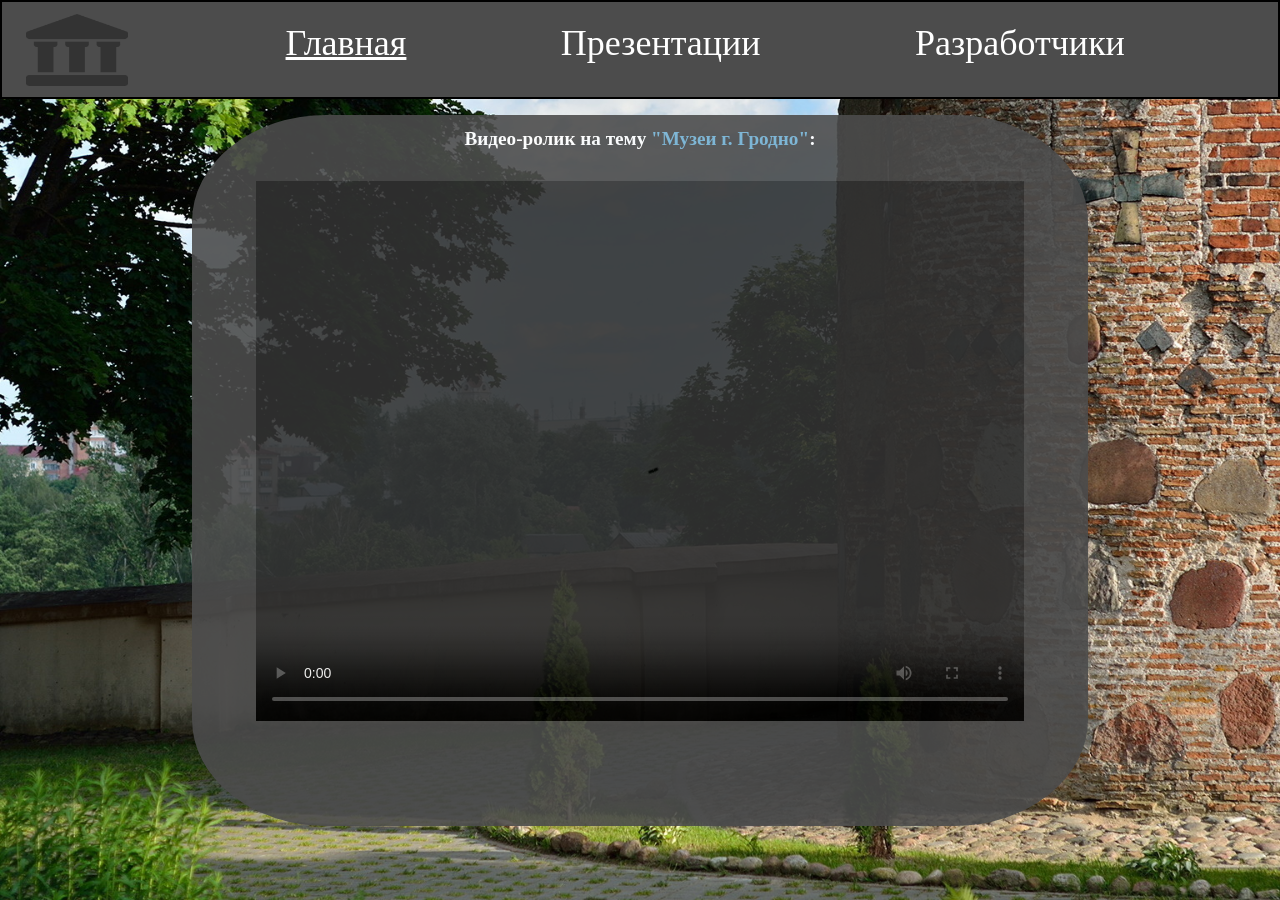
==== index.html @ 47c76565 "07.10.2021" ====
<!DOCTYPE HTML>
<html>
 <head>
  <meta charset="utf-8">
     <link rel = "stylesheet" href = "assets/style.css">
     <link rel="shortcut icon" href="assets/img/icon.png" type="image/png">
     <title>Музеи Гродно | Главная</title>
 </head>
 <body>
     <div class = "main">
        <div class = "container">
            <a href = "index.html"><img class = "logo" src = "assets/img/logo.png"></a>
            <div class = "">
                <a class = "navigator" href="support.html">Разработчики</a>
                <a class = "navigator" href="powerpoint.html">Презентации</a>
                <a class = "navuse" href="index.html">Главная</a>
            </div>
        </div>
        <div class = "videocontainer">
             <p align = "center">
             <b><font class = "videotitle">Видео-ролик на тему </font><font class = "videotitleb">"Музеи г. Гродно"</font><font class = "videotitle">:</font></b></p><br><br>
            <div align = "center">
                 <video autoplay = "autoplay" controls = "controls" class = "iframe"><source src="assets/img/vidos.mp4" type='video/mp4; codecs="avc1.42E01E, mp4a.40.2"'></video>
             </div>
         </div>
    </div>
 </body>
</html>
---- assets/style.css ----
body {
    font-size: 0.5vw;
    font-family: 'Courier New', Bold;
    margin: 0;
    line-height: 1.6;
}
* {
    box-sizing: border-box;
}

.main {
    background: url("../assets/img/background.png") center;
    background-repeat: no-repeat;
    background-size: cover;
    margin: 0;
    width: 100vw;
    height: 100vh;
    right: 0;
    left: 0;
}

.container {
    border: solid 2px black;
    background-size: cover;
    background: #4c4c4c;
    position: fixed;
    margin: 0;
    top: 0;
    width: 100vw;
    height: 11vh;
    z-index: 1000;
}

.logo {
    position: fixed;
    top: 1.5vh;
    left: 2vw;
    height: 8vh;
    width: 8vw;
}

.navigator {
    font-size: 4vh;
    font-family: Impact;
    color: white;
    text-decoration: none;
    transition: color 0.3s linear;
    display: inline-block;
    margin: 1% 0.1%;
    margin-right: 12%;
    white-space: pre;
    float: right;
}
.navuse {
    font-size: 4vh;
    font-family: Impact;
    color: white;
    text-decoration: underline;
    transition: color 0.3s linear;
    display: inline-block;
    margin: 1% 0.1%;
    margin-right: 12%;
    white-space: pre;
    float: right;
}

.navuse:hover {
    color: #77b3d4;
}

.navigator:hover {
    color: #77b3d4;
}

.logo:hover {
    display: block;
    padding: 4px; 
    text-decoration: none;
    border-bottom: none; 
}

.videocontainer {
    display: block;
    border: solid 2px #4c4c4c;
    border-radius: 15%;
    background: #4c4c4c;
    position: absolute;
    top: 9vw;
    width: 70vw;
    height: 79vh;
    left: 15vw;
    opacity: 0.9;
    transition: opacity 0.4s linear;
}

.videocontainer:hover {
    opacity: 1;
}

.videotitle {
    font-size: 1.5vw;
    font-family: Tahoma;
    color: white;
}

.videotitleb {
    font-size: 1.5vw;
    font-family: Tahoma;
    color: #77b3d4;
}

.iframe {
    width: 60vw;
    height: 60vh;
}
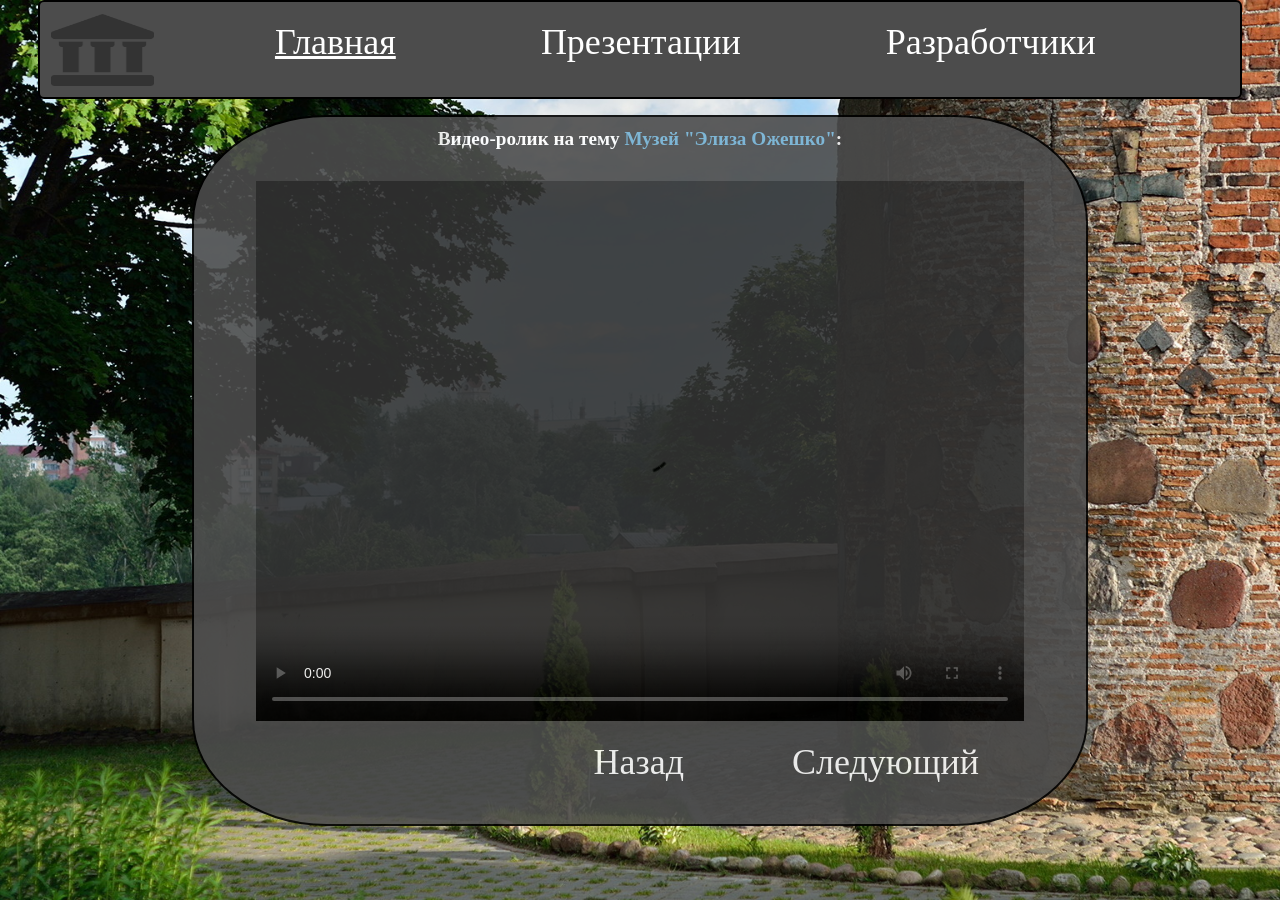
==== commit 9f8d2343: "23.10.21" ====
--- a/index.html
+++ b/index.html
@@ -11,17 +11,21 @@
         <div class = "container">
             <a href = "index.html"><img class = "logo" src = "assets/img/logo.png"></a>
             <div class = "">
-                <a class = "navigator" href="support.html">Разработчики</a>
+                <a class = "navigator" href="developers.html">Разработчики</a>
                 <a class = "navigator" href="powerpoint.html">Презентации</a>
                 <a class = "navuse" href="index.html">Главная</a>
             </div>
         </div>
         <div class = "videocontainer">
              <p align = "center">
-             <b><font class = "videotitle">Видео-ролик на тему </font><font class = "videotitleb">"Музеи г. Гродно"</font><font class = "videotitle">:</font></b></p><br><br>
+             <b><font class = "videotitle">Видео-ролик на тему </font><font class = "videotitleb">Музей "Элиза Ожешко"</font><font class = "videotitle">:</font></b></p><br><br>
             <div align = "center">
-                 <video autoplay = "autoplay" controls = "controls" class = "iframe"><source src="assets/img/vidos.mp4" type='video/mp4; codecs="avc1.42E01E, mp4a.40.2"'></video>
+                 <video autoplay = "autoplay" controls = "controls" class = "iframe"><source src="assets/img/1.mp4" type='video/mp4; codecs="avc1.42E01E, mp4a.40.2"'></video>
              </div>
+             <div class = "buts">
+                 <a class="navigator" href = "index1.html">Следующий</a>
+                 <a class="navigator" href = "">Назад</a>
+            </div>
          </div>
     </div>
  </body>
--- a/assets/style.css
+++ b/assets/style.css
@@ -10,6 +10,7 @@
 
 .main {
     background: url("../assets/img/background.png") center;
+    overflow: hidden;
     background-repeat: no-repeat;
     background-size: cover;
     margin: 0;
@@ -21,12 +22,13 @@
 
 .container {
     border: solid 2px black;
+    border-radius: 6px;
     background-size: cover;
     background: #4c4c4c;
     position: fixed;
-    margin: 0;
+    margin-left: 3vw;
     top: 0;
-    width: 100vw;
+    width: 94vw;
     height: 11vh;
     z-index: 1000;
 }
@@ -34,7 +36,7 @@
 .logo {
     position: fixed;
     top: 1.5vh;
-    left: 2vw;
+    left: 4vw;
     height: 8vh;
     width: 8vw;
 }
@@ -81,7 +83,7 @@
 
 .videocontainer {
     display: block;
-    border: solid 2px #4c4c4c;
+    border: solid 2px black;
     border-radius: 15%;
     background: #4c4c4c;
     position: absolute;
@@ -113,3 +115,4 @@
     width: 60vw;
     height: 60vh;
 }
+
